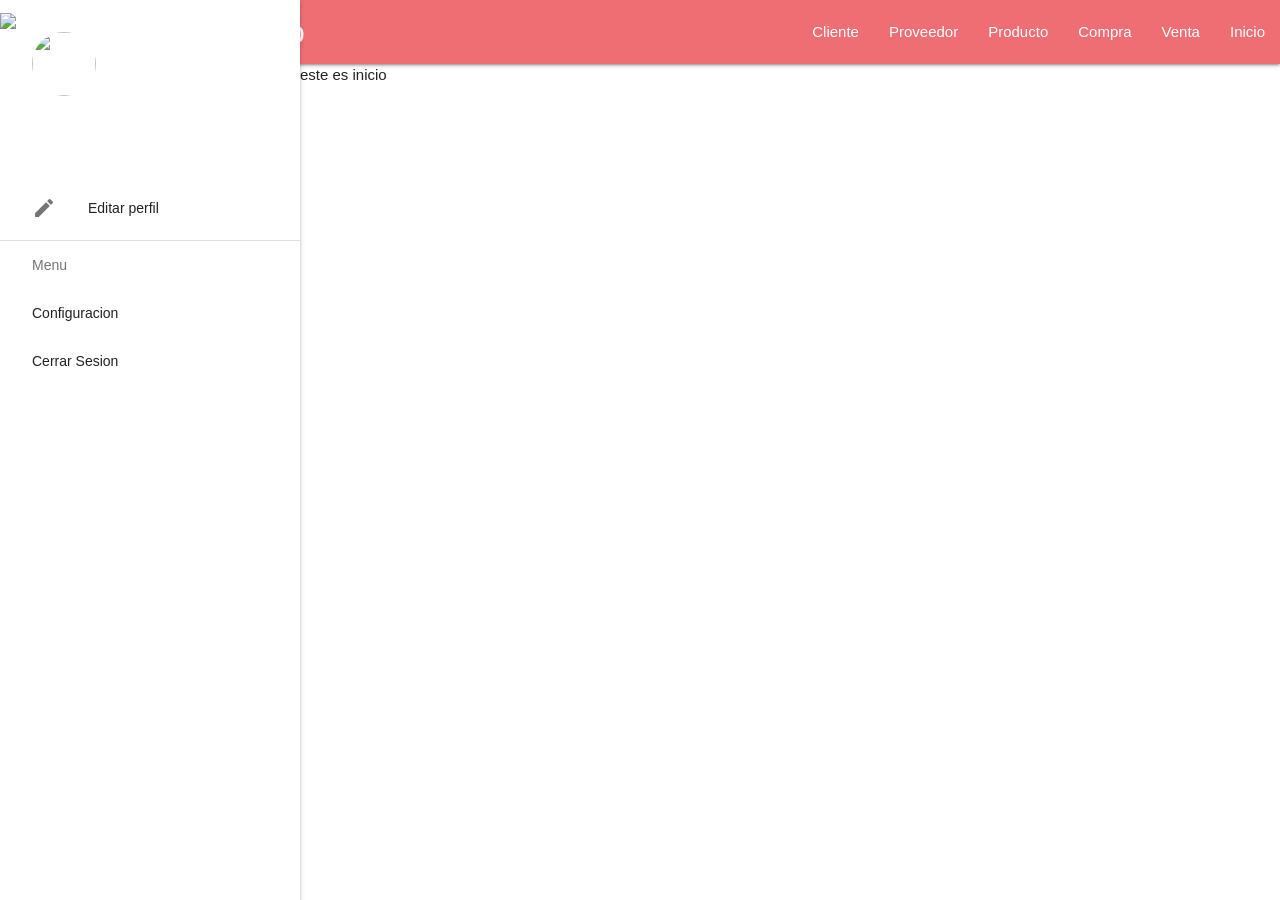
==== inventario/index.html @ d5833d20 "creacion proyecto inventario en git" ====
<!DOCTYPE html>
<html>
<head>
    <!--Import Google Icon Font-->
    <link href="https://fonts.googleapis.com/icon?family=Material+Icons" rel="stylesheet">
    <!--Import materialize.css-->
    <link type="text/css" rel="stylesheet" href="css/materialize.min.css" media="screen,projection"/>
    <title>inicio</title>
    <!--Let browser know website is optimized for mobile-->
    <meta name="viewport" content="width=device-width, initial-scale=1.0"/>



    <style>
        header, main, footer {
            padding-left: 300px;
        }

        @media only screen and (max-width : 992px) {
            header, main, footer {
                padding-left: 0;
            }
        }
    </style>
</head>

<body>
<div class="menuContainer"></div>
<main>
    este es inicio
</main>
<!--JavaScript at end of body for optimized loading-->
<script src="https://code.jquery.com/jquery-3.3.1.min.js"></script>
<script>
    $(document).init(function () {
        $('.menuContainer').load('./menu.html');
    });
</script>
<script type="text/javascript" src="js/materialize.min.js"></script>








<script src="https://www.gstatic.com/firebasejs/4.12.1/firebase.js"></script>
<script>
    // Initialize Firebase
    var config = {
        apiKey: "AIzaSyAz2S2RPN4u0ijdHXfkgQXHnX4OAMvhy8M",
        authDomain: "inventario-e01bb.firebaseapp.com",
        databaseURL: "https://inventario-e01bb.firebaseio.com",
        projectId: "inventario-e01bb",
        storageBucket: "inventario-e01bb.appspot.com",
        messagingSenderId: "249599638020"
    };
    firebase.initializeApp(config);
</script>





</body>
</html>
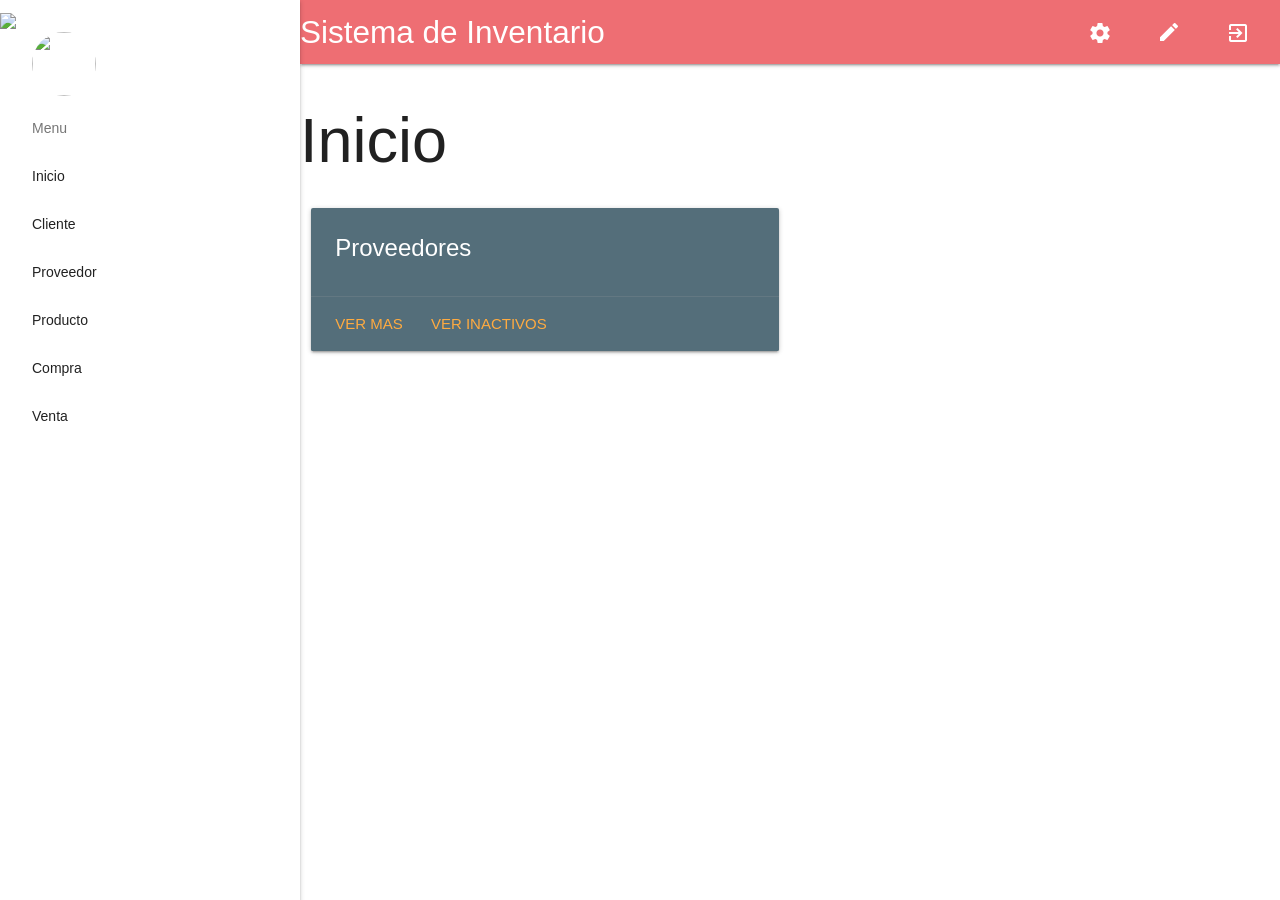
==== commit 8d677a35: "Agregue resumen al inicio y tablas de proveedores" ====
--- a/inventario/index.html
+++ b/inventario/index.html
@@ -4,11 +4,10 @@
     <!--Import Google Icon Font-->
     <link href="https://fonts.googleapis.com/icon?family=Material+Icons" rel="stylesheet">
     <!--Import materialize.css-->
-    <link type="text/css" rel="stylesheet" href="css/materialize.min.css" media="screen,projection"/>
+    <link type="text/css" rel="stylesheet" href="css/materialize.css" media="screen,projection"/>
     <title>inicio</title>
     <!--Let browser know website is optimized for mobile-->
     <meta name="viewport" content="width=device-width, initial-scale=1.0"/>
-
 
 
     <style>
@@ -16,7 +15,7 @@
             padding-left: 300px;
         }
 
-        @media only screen and (max-width : 992px) {
+        @media only screen and (max-width: 992px) {
             header, main, footer {
                 padding-left: 0;
             }
@@ -27,7 +26,22 @@
 <body>
 <div class="menuContainer"></div>
 <main>
-    este es inicio
+
+    <h1>Inicio</h1>
+    <div class="row">
+        <div class="col s12 m6">
+            <div class="card blue-grey darken-1">
+                <div class="card-content white-text">
+                    <span class="card-title">Proveedores</span>
+                    <p id="cuantosProveedores"></p>
+                </div>
+                <div class="card-action">
+                    <a href="#">ver mas</a>
+                    <a href="#">ver inactivos</a>
+                </div>
+            </div>
+        </div>
+    </div>
 </main>
 <!--JavaScript at end of body for optimized loading-->
 <script src="https://code.jquery.com/jquery-3.3.1.min.js"></script>
@@ -39,28 +53,11 @@
 <script type="text/javascript" src="js/materialize.min.js"></script>
 
 
+<script src="https://www.gstatic.com/firebasejs/4.12.1/firebase.js"></script>
+<script src="https://www.gstatic.com/firebasejs/4.12.1/firebase-firestore.js"></script>
 
 
-
-
-
-
-<script src="https://www.gstatic.com/firebasejs/4.12.1/firebase.js"></script>
-<script>
-    // Initialize Firebase
-    var config = {
-        apiKey: "AIzaSyAz2S2RPN4u0ijdHXfkgQXHnX4OAMvhy8M",
-        authDomain: "inventario-e01bb.firebaseapp.com",
-        databaseURL: "https://inventario-e01bb.firebaseio.com",
-        projectId: "inventario-e01bb",
-        storageBucket: "inventario-e01bb.appspot.com",
-        messagingSenderId: "249599638020"
-    };
-    firebase.initializeApp(config);
-</script>
-
-
-
+<script src="js/index/index.js"></script>
 
 
 </body>
